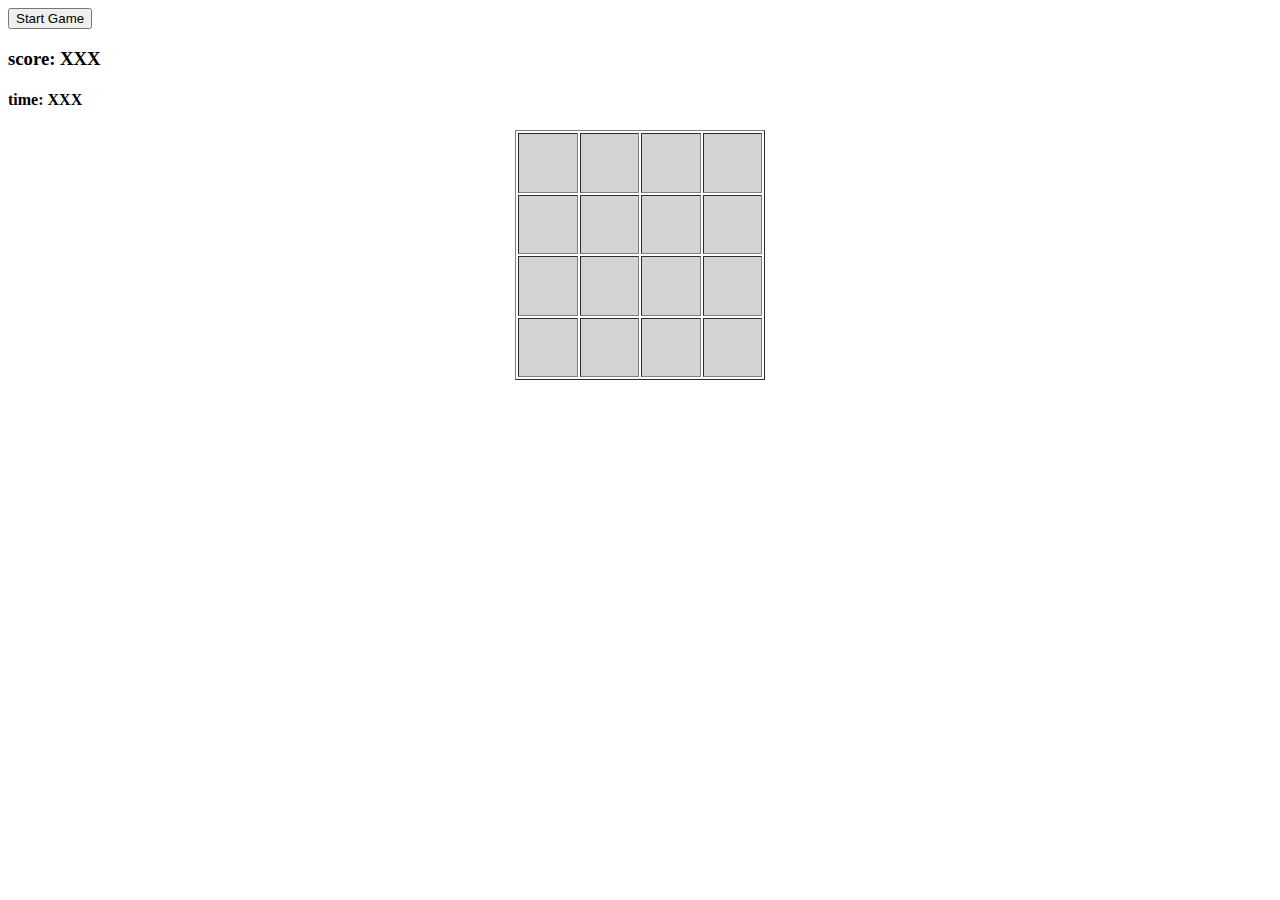
==== index.html @ 87c6444a "first-upload" ====
<!DOCTYPE html>
<html lang="en">

<head>
    <meta charset="UTF-8">
    <meta name="viewport" content="width=device-width, initial-scale=1.0">
    <link rel="stylesheet" href="css/style.css">
    <title>Document</title>
</head>

<body>

    <div class="btns">
        <button class="btn-st" onclick="init()">Start Game</button>
        <h3>score: <span>XXX</span> </h3>
        <h4>time: <span> XXX </span> </h4>
    </div>
    <table border="1" class="minesweeper">
        <tbody class="minesweeper-board">
        </tbody>
    </table>

    <!-- <div hidden class="popup">
          <h2>Seat: <span>X-X</span></h2>
          <h3>Price: <span>X$</span></h3>
        </div> -->


    <script src="js/util.js"></script>
    <script src="js/main.js"></script>
</body>

</html>
---- css/style.css ----
.btns{
    margin: auto;
    margin-bottom: 20px;
}

.cell{
    background-color: lightgray;
}
.minesweeper{
    margin: auto;
    width: 250px;
    height: 250px;
}

.shwon{
    background-color: lightseagreen;
}



/* .mine{
    background-color: red;
} */
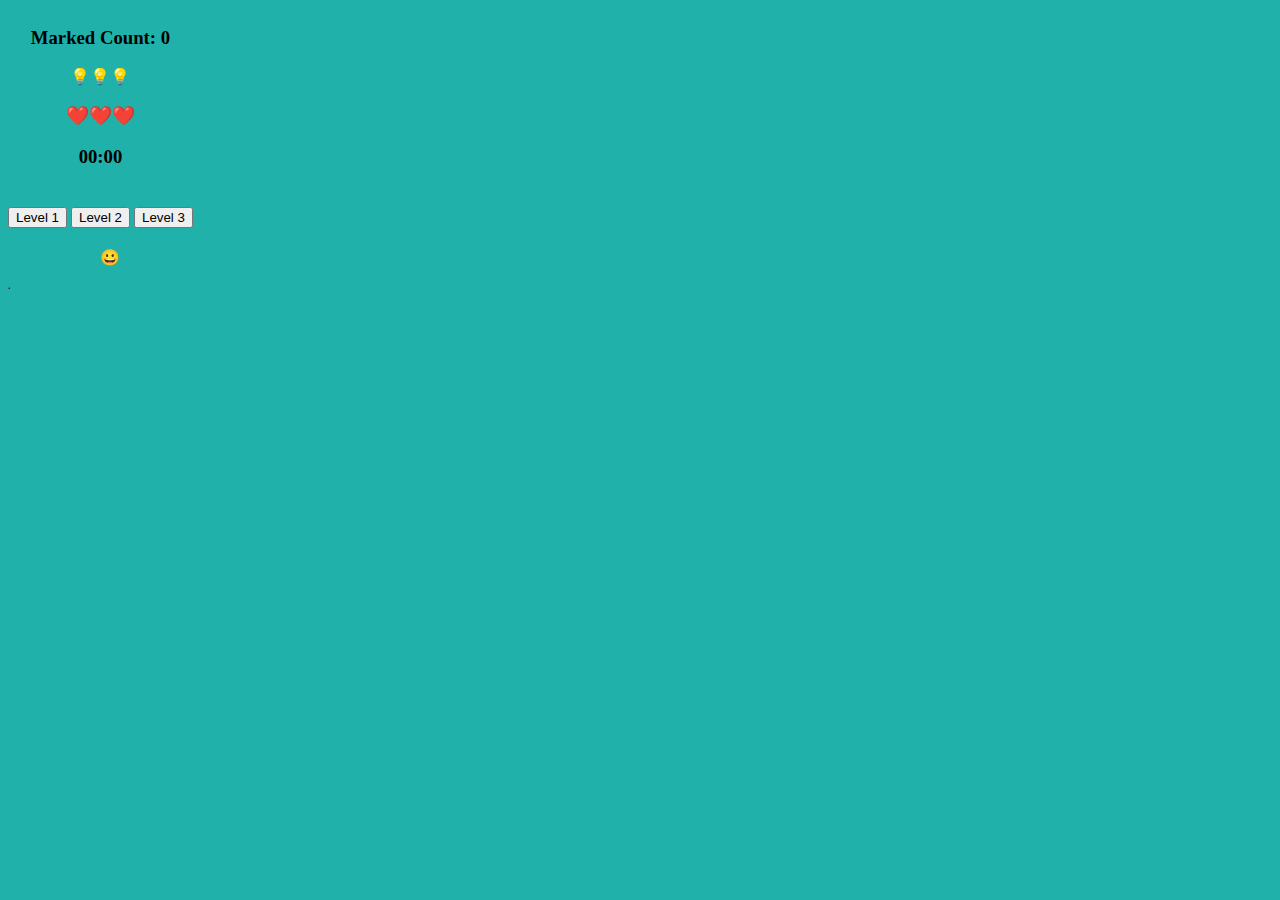
==== commit 0f85866d: "Add files via upload" ====
--- a/index.html
+++ b/index.html
@@ -8,18 +8,25 @@
     <title>Document</title>
 </head>
 
-<body>
+<body onload="">
 
-    <div class="btns">
-        <button class="btn-st" onclick="init()">Start Game</button>
-        <h3>score: <span>XXX</span> </h3>
-        <h4>time: <span> XXX </span> </h4>
+    
+    <div class="container">
+        <h3>Marked Count: <span>0</span> </h3>
+        <div><span class="hint" onclick="hint(this)">💡💡💡</span></div>
+        <h3><span class="life" >❤️❤️❤️</span> </h3>
+        <h3><span class="count"> 00:00 </span> </h3>
+        <div >
+            <button class="btns" onclick="level1()"> Level 1 </button>
+            <button class="btns" onclick="level2()"> Level 2 </button>
+            <button class="btns" onclick="level3()"> Level 3 </button>
+        </div>
+        <div class="btn-st" onclick="init()">😀</div>
+        <table border="1" class="minesweeper">
+            <tbody class="minesweeper-board">
+            </tbody>
+        </table>
     </div>
-    <table border="1" class="minesweeper">
-        <tbody class="minesweeper-board">
-        </tbody>
-    </table>
-
     <!-- <div hidden class="popup">
           <h2>Seat: <span>X-X</span></h2>
           <h3>Price: <span>X$</span></h3>
--- a/css/style.css
+++ b/css/style.css
@@ -1,23 +1,56 @@
-.btns{
-    margin: auto;
-    margin-bottom: 20px;
-}
-
-.cell{
-    background-color: lightgray;
-}
-.minesweeper{
-    margin: auto;
-    width: 250px;
-    height: 250px;
-}
-
-.shwon{
+body{
+    text-align: center;
     background-color: lightseagreen;
 }
 
+td{
+    width: 30px;
+    height: 30px;
+    text-align: center;
+    transition: all .1s;
+    cursor: pointer;
+    border: 1px solid lightslategray;
+}
+
+.minesweeper{
+    margin-top: 20px;
+    /* width: 10px;
+    height: 10px; */
+    border-spacing: 0;
+}
+
+.container{
+    position: absolute;
+    /* left: 50%; */
+}
 
 
-/* .mine{
-    background-color: red;
-} */+.hint{
+cursor: pointer;
+}
+
+.btn-st{
+margin-top: 20px;
+width: 20px;
+margin-left: 50%;
+text-align: center;
+margin-bottom: 15px;
+cursor: pointer;
+}
+
+.btn-st:hover{
+    box-shadow: 1px 1px lightskyblue;
+}
+
+.btns{
+    margin-top: 20px;
+    cursor: pointer;
+}
+
+.mine {
+    background-color:red;
+}
+
+.hide{
+    background-color: gray;
+}